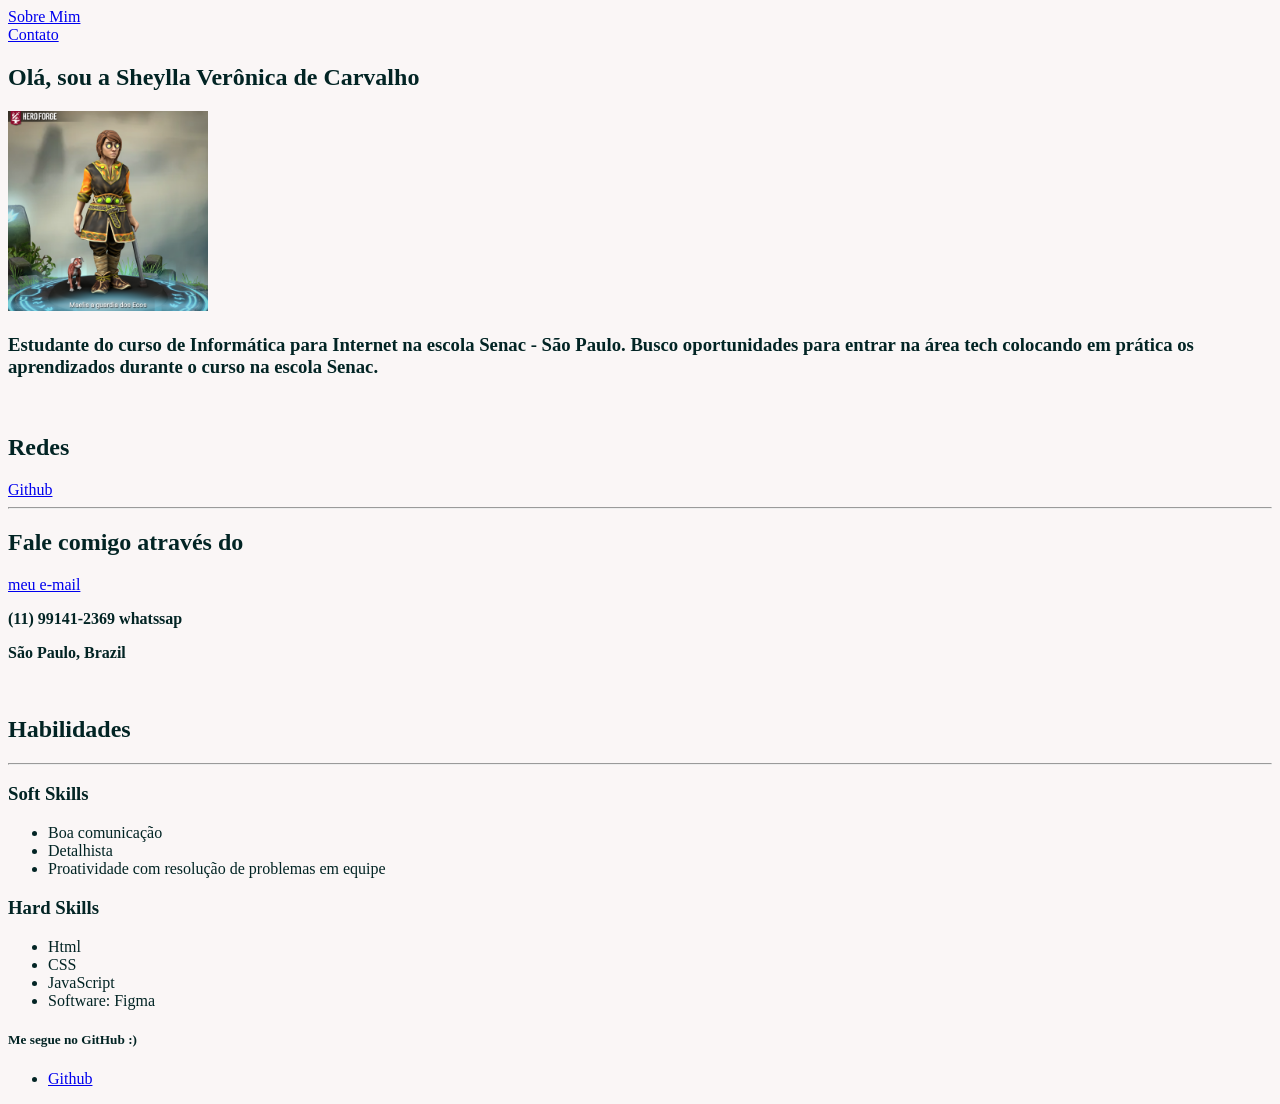
==== Portfolio/index.html @ dd9c2a8c "atualização do meu portfolio com novas tags" ====
<!DOCTYPE html>
<html lang="pt-BR">
<head>
    <meta charset="UTF-8"> <!--essa tag é sobre conjunto de caracteres-->
    <title>Dev Sheylla</title>
    <link rel="icon" href=" assets/Maelis a guardia dos Ecos screenshot.png">
    <link rel="stylesheet" href="style.css"> <!-- Essa tag relaciona meus estilos.-->
    <script src="app.js"></script> <!--Essa tag ativa o javascript -->
</head>

<body>
    <header>
        <a href="#sobre"> Sobre Mim </a> <br>
        <a href="#redes">Contato </a>

    </header>

    <main>

        <section id="apres">
            <h1>Olá, sou a Sheylla Verônica de Carvalho</h1>
        
            <img src="assets/Maelis a guardia dos Ecos screenshot.png" alt="foto de sheylla" width="200px"/>
    
        </section>
        

        <section id="sobre">
        <p>
                <h3>Estudante do curso de Informática para Internet na escola Senac - São Paulo. Busco oportunidades para entrar na área tech colocando em prática os aprendizados durante o curso na escola Senac.

                </h3>
        </p>

        </section> 
        
        <br>
        <section id="contato">

            <h2> Redes </h2> 
            <a href="https://github.com/veronic4-creator">Github</a> <hr>
            <h2> Fale comigo através do</h2> 
            <a href="mailto:sheylla.vcarvalho@senacsp.edu.br" target="_blank">meu e-mail</a>
            <p>(11) 99141-2369 whatssap</p>
            <p>São Paulo, Brazil</p> <br>

            </section>

        </section> 
        
        
        <section id="habil">
            
            <h2> Habilidades </h2> <hr>

            <h3> Soft Skills</h3>
            <ul>
                <li>Boa comunicação</li>
                <li>Detalhista</li>
                <li>Proatividade com resolução de problemas em equipe</li>
            </ul>

            <h3> Hard Skills</h3>
            <ul>
                <li>Html</li>
                <li>CSS</li>
                <li>JavaScript</li>
                <li>Software: Figma</li>
            </ul>

        </section>

    </main>

    </body>

    <footer>
        <div>
            <h5>Me segue no GitHub :)</h5>
            <ul>
                <li><a href="https://github.com/veronic4-creator">Github</a></li>
            </ul>
        </div>

    </footer>
    </html>
---- Portfolio/style.css ----
body {
    background-color:rgb(250, 246, 246); 
    color:rgb(2, 36, 36);
}

p {
    font-family: Arial, 'Times New Roman', Times, serif new roman, sans-serif;
    font-weight: bold;
}

.contato {
    /*border: 1px solid blue; */
    background-color: rgb(255, 255, 255);  
}

.info {
    /*border: 1 px solid green; */
    border: 1px solid blue;
    display: flex;
    flex-direction:row;
    justify-content:center;

}

.mim {
    /*border: 1px solid red; */
    font-family:Cambria, Cochin, Georgia, Times, 'Times New Roman', serif;
    font-weight: bold;
    color:rgb(248, 247, 244) (199, 183, 102);
}

p {
    text-align: justify;
}
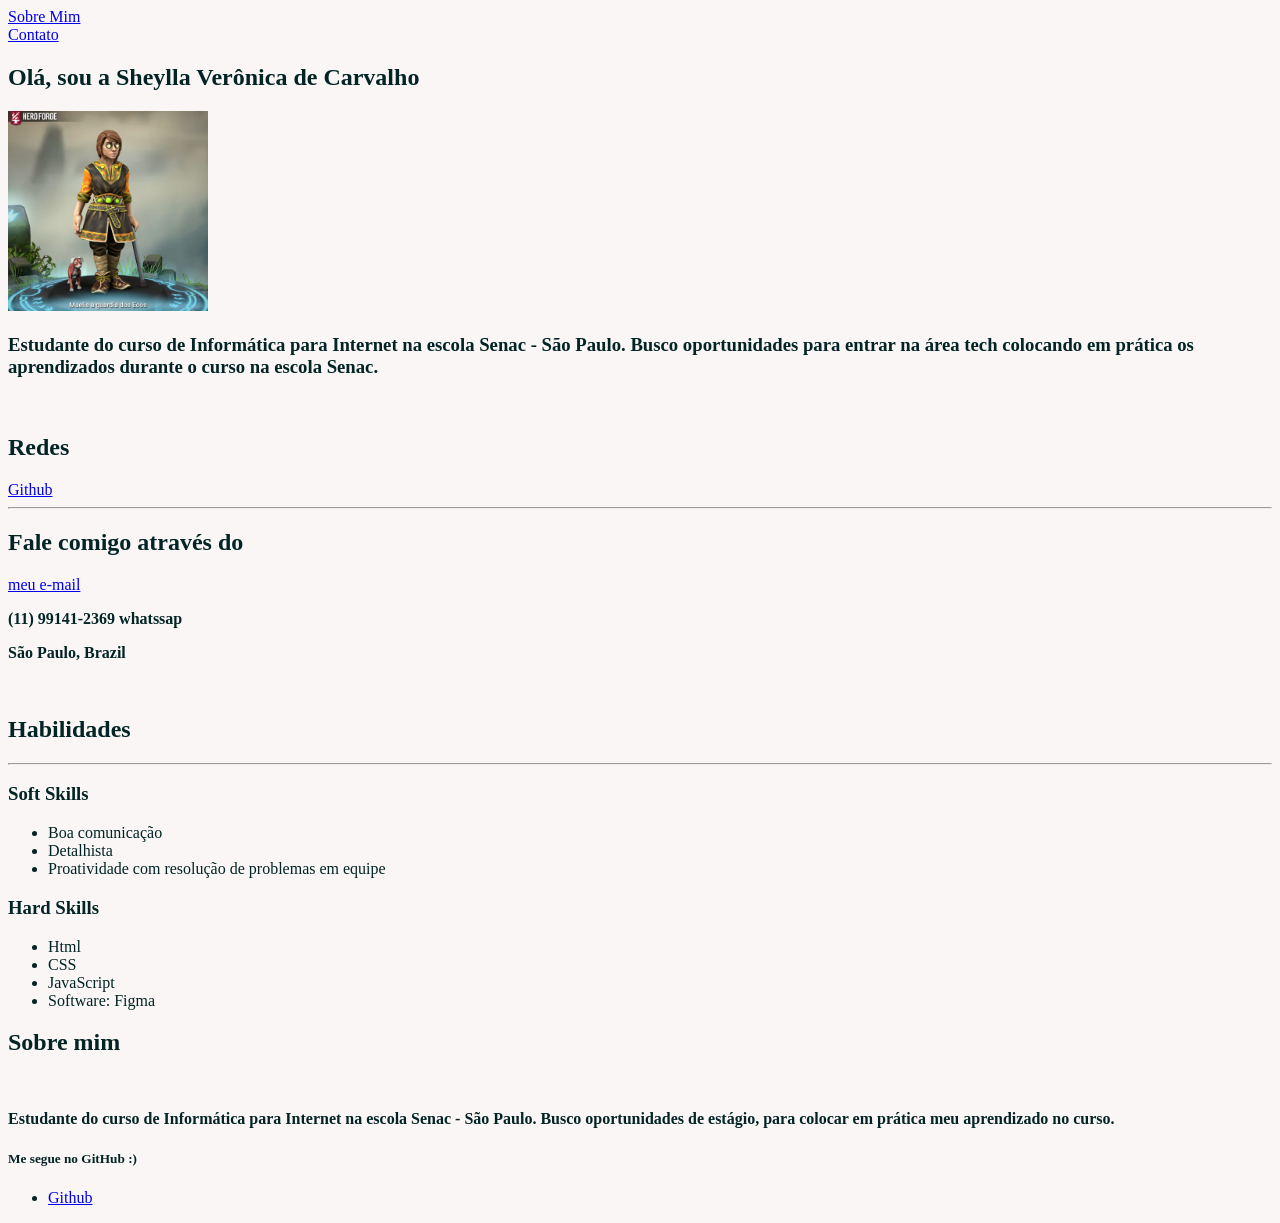
==== commit 8392b800: "resolvendo conflito no index.html" ====
--- a/Portfolio/index.html
+++ b/Portfolio/index.html
@@ -72,6 +72,12 @@
 
     </main>
 
+<div>
+    <h2>Sobre mim</h2> <br>
+    <p class="bio"> 
+    Estudante do curso de Informática para Internet na escola Senac - São Paulo. 
+    Busco oportunidades de estágio, para colocar em prática meu aprendizado no curso. </p>
+</div>
     </body>
 
     <footer>
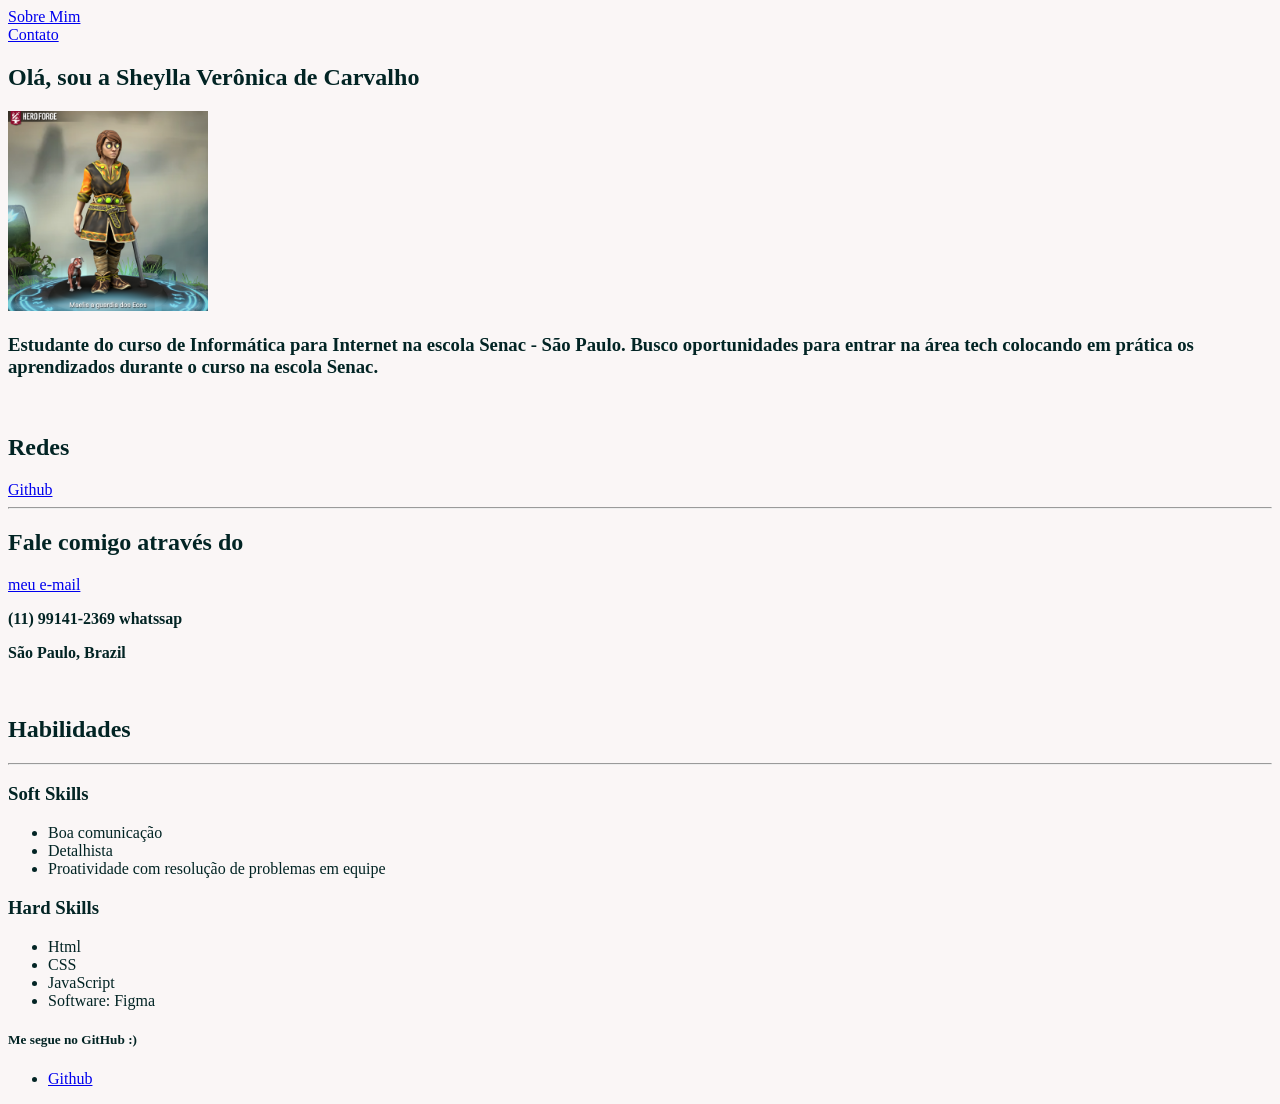
==== commit 4788f428: "Atualizando informaçõegit push origin mains" ====
--- a/Portfolio/index.html
+++ b/Portfolio/index.html
@@ -27,9 +27,9 @@
 
         <section id="sobre">
         <p>
-                <h3>Estudante do curso de Informática para Internet na escola Senac - São Paulo. Busco oportunidades para entrar na área tech colocando em prática os aprendizados durante o curso na escola Senac.
+            <h3>Estudante do curso de Informática para Internet na escola Senac - São Paulo. Busco oportunidades para entrar na área tech colocando em prática os aprendizados durante o curso na escola Senac.
 
-                </h3>
+         </h3>
         </p>
 
         </section> 
@@ -71,13 +71,6 @@
         </section>
 
     </main>
-
-<div>
-    <h2>Sobre mim</h2> <br>
-    <p class="bio"> 
-    Estudante do curso de Informática para Internet na escola Senac - São Paulo. 
-    Busco oportunidades de estágio, para colocar em prática meu aprendizado no curso. </p>
-</div>
     </body>
 
     <footer>
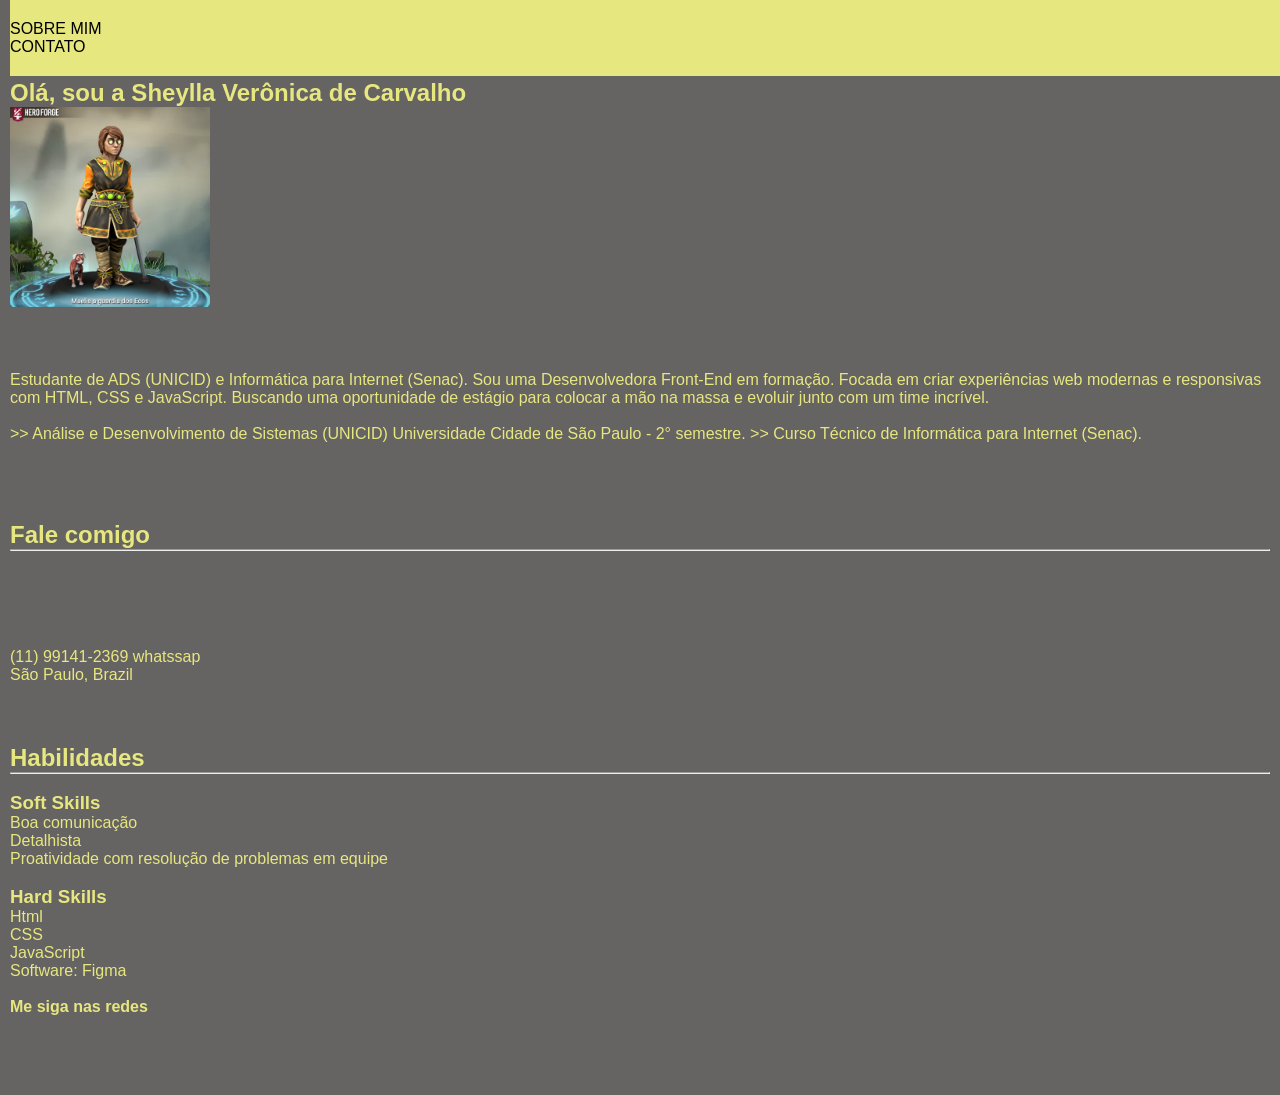
==== commit 219f6bb2: "Aprendendo a inserir icones SGV ao meu ptfolio." ====
--- a/Portfolio/index.html
+++ b/Portfolio/index.html
@@ -27,9 +27,15 @@
 
         <section id="sobre">
         <p>
-            <h3>Estudante do curso de Informática para Internet na escola Senac - São Paulo. Busco oportunidades para entrar na área tech colocando em prática os aprendizados durante o curso na escola Senac.
+                Estudante de ADS (UNICID) e Informática para Internet (Senac). Sou uma Desenvolvedora Front-End em formação. 
+                Focada em criar experiências web modernas e responsivas com HTML, CSS e JavaScript. Buscando uma oportunidade de estágio para colocar a mão na massa e evoluir junto com um time incrível.
+        </p>
+        <br>
 
-         </h3>
+        <section id="Formação">
+        <p>
+            >> Análise e Desenvolvimento de Sistemas (UNICID) Universidade Cidade de São Paulo - 2° semestre. 
+            >> Curso Técnico de Informática para Internet (Senac). 
         </p>
 
         </section> 
@@ -37,28 +43,25 @@
         <br>
         <section id="contato">
 
-            <h2> Redes </h2> 
-            <a href="https://github.com/veronic4-creator">Github</a> <hr>
-            <h2> Fale comigo através do</h2> 
-            <a href="mailto:sheylla.vcarvalho@senacsp.edu.br" target="_blank">meu e-mail</a>
+            <h2> Fale comigo</h2> 
+            <hr>
+            <br>
+            <a href="mailto:sheylla.vcarvalho@senacsp.edu.br" target="_blank"><svg class="icone"><use href="assets/meuemail.svg"></use></svg></a>
             <p>(11) 99141-2369 whatssap</p>
-            <p>São Paulo, Brazil</p> <br>
+            <p>São Paulo, Brazil</p> 
+        </section>
 
-            </section>
-
-        </section> 
-        
-        
         <section id="habil">
             
             <h2> Habilidades </h2> <hr>
+            <br>
 
             <h3> Soft Skills</h3>
             <ul>
                 <li>Boa comunicação</li>
                 <li>Detalhista</li>
                 <li>Proatividade com resolução de problemas em equipe</li>
-            </ul>
+            </ul> <br>
 
             <h3> Hard Skills</h3>
             <ul>
@@ -66,6 +69,7 @@
                 <li>CSS</li>
                 <li>JavaScript</li>
                 <li>Software: Figma</li>
+                <br>
             </ul>
 
         </section>
@@ -75,11 +79,21 @@
 
     <footer>
         <div>
-            <h5>Me segue no GitHub :)</h5>
+            <h4>Me siga nas redes</h4>
+            
             <ul>
-                <li><a href="https://github.com/veronic4-creator">Github</a></li>
+                <li>
+                    <a href="https://github.com/veronic4-creator"target="_blank">
+                    <svg class="icone"><use href="assets/GH.svg"></use></svg>
+                    </a> 
+                </li>
+
+                <li>
+                    <a href="https://www.linkedin.com/in/sheylla-veronica-2a37a6299/r" target="_blank">
+                    <svg class="icone"><use href="assets/linkedInIco.svg"></use></svg>
+                    </a>
+                </li>
             </ul>
         </div>
-
     </footer>
     </html>
--- a/Portfolio/style.css
+++ b/Portfolio/style.css
@@ -1,41 +1,59 @@
-body {
-    background-color:rgb(250, 246, 246); 
-    color:rgb(2, 36, 36);
+* {
+    margin:0px; 
+    padding:0px;
+}
+/* CSS vem aqui em baixo*/
+
+header {
+    background-color: rgb(231, 231, 128);
+    padding: 20px 0px;
+    position: fixed;
+    width: 100%;
 }
 
-p {
-    font-family: Arial, 'Times New Roman', Times, serif new roman, sans-serif;
+body {
+    font-family: Verdana, Geneva, Tahoma, sans-serif;
+    padding: 0px 10px;
+    color: rgb(231, 231, 128); background-color: rgb(102, 99, 99);
+}
+
+body a {
+   text-transform: uppercase;
+   text-decoration: none;
+   color:black
+}
+
+body a:hover {
+    text-decoration: underline;
     font-weight: bold;
 }
 
-.contato {
-    /*border: 1px solid blue; */
-    background-color: rgb(255, 255, 255);  
+#apres {
+    padding-top: 79px;
 }
 
-.info {
-    /*border: 1 px solid green; */
-    border: 1px solid blue;
-    display: flex;
-    flex-direction:row;
-    justify-content:center;
-
+#sobre {
+    padding-top: 60px;
 }
 
-.mim {
-    /*border: 1px solid red; */
-    font-family:Cambria, Cochin, Georgia, Times, 'Times New Roman', serif;
-    font-weight: bold;
-    color:rgb(248, 247, 244) (199, 183, 102);
+#habil {
+    padding-top: 60px;
 }
 
-p {
-    text-align: justify;
+#contato {
+    padding-top: 60px;
 }
 
+.icone {
+    fill:rgb(255, 238, 0);
+    stroke:rgb(194, 165, 165);
+    stroke-width: 5px;
+    width: 75px;
+    height: 75px;
+}
 
-
-
-
-    
-
+footer ul {
+    display: flex;
+    justify-content: space-around;
+    list-style-type: none;
+}
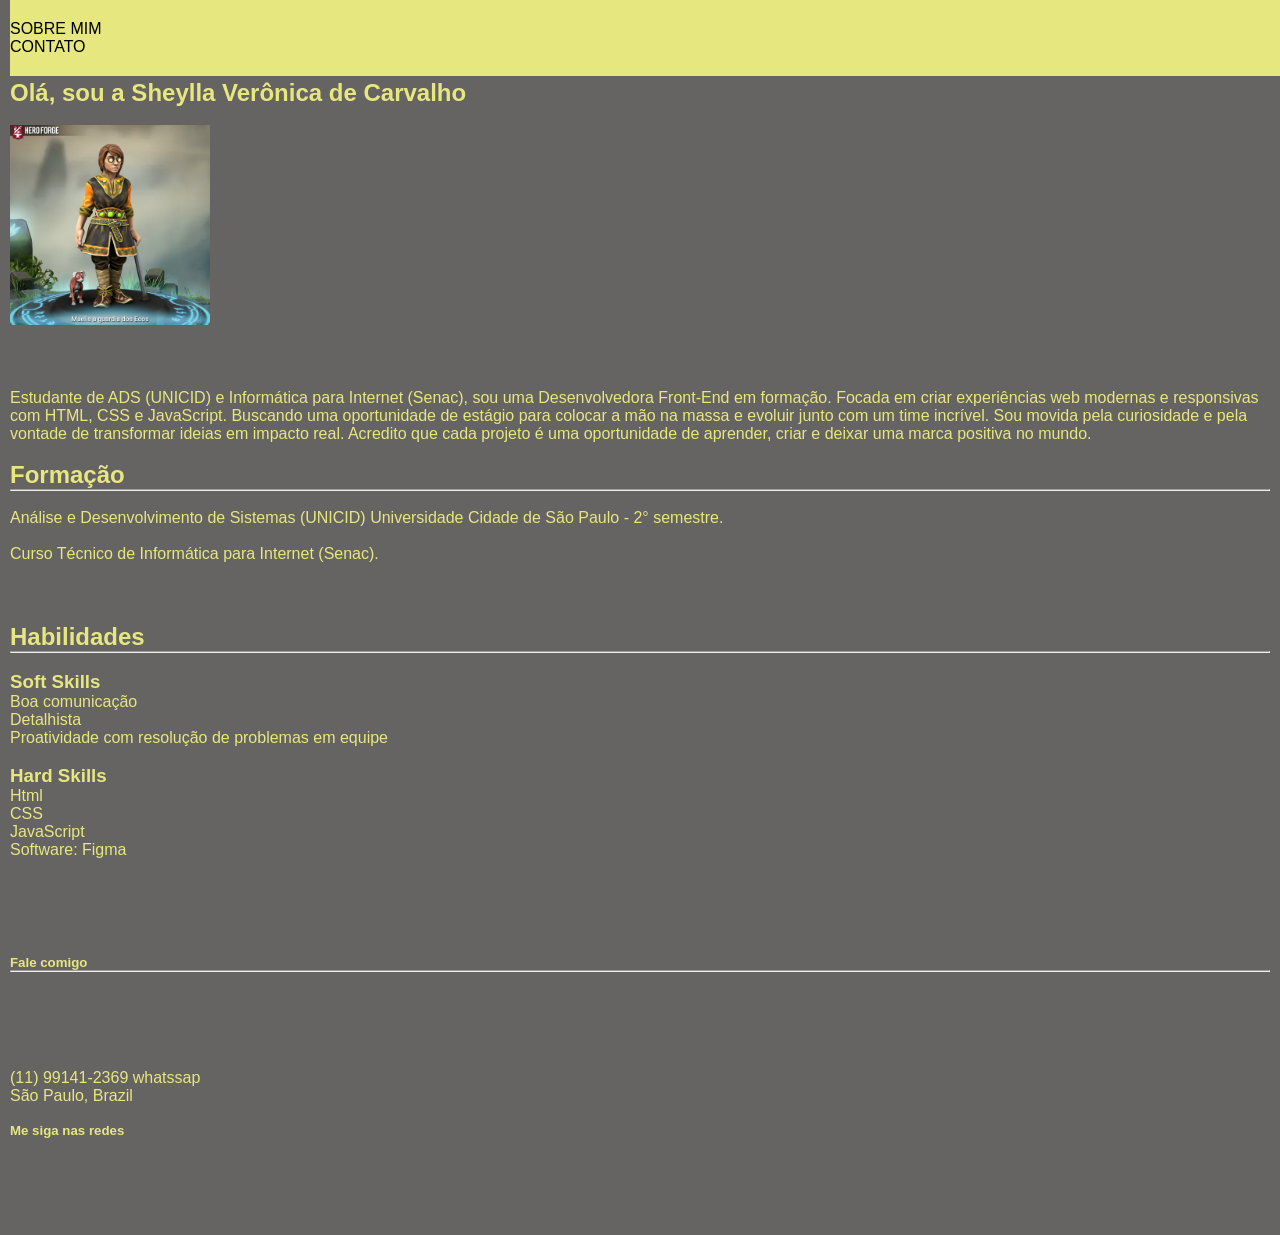
==== commit 92831492: "atualização em casa" ====
--- a/Portfolio/index.html
+++ b/Portfolio/index.html
@@ -5,7 +5,7 @@
     <title>Dev Sheylla</title>
     <link rel="icon" href=" assets/Maelis a guardia dos Ecos screenshot.png">
     <link rel="stylesheet" href="style.css"> <!-- Essa tag relaciona meus estilos.-->
-    <script src="app.js"></script> <!--Essa tag ativa o javascript -->
+    <!-- <script src="app.js"></script> Essa tag ativa o javascript -->
 </head>
 
 <body>
@@ -18,7 +18,7 @@
     <main>
 
         <section id="apres">
-            <h1>Olá, sou a Sheylla Verônica de Carvalho</h1>
+            <h1>Olá, sou a Sheylla Verônica de Carvalho</h1> <br>
         
             <img src="assets/Maelis a guardia dos Ecos screenshot.png" alt="foto de sheylla" width="200px"/>
     
@@ -27,33 +27,26 @@
 
         <section id="sobre">
         <p>
-                Estudante de ADS (UNICID) e Informática para Internet (Senac). Sou uma Desenvolvedora Front-End em formação. 
-                Focada em criar experiências web modernas e responsivas com HTML, CSS e JavaScript. Buscando uma oportunidade de estágio para colocar a mão na massa e evoluir junto com um time incrível.
+                Estudante de ADS (UNICID) e Informática para Internet (Senac), sou uma Desenvolvedora Front-End em formação. Focada em criar experiências web modernas e responsivas com HTML, CSS e JavaScript. Buscando uma oportunidade de estágio para colocar a mão na massa e evoluir junto com um time incrível. Sou movida pela curiosidade e pela vontade de transformar ideias em impacto real. Acredito que cada projeto é uma oportunidade de aprender, criar e deixar uma marca positiva no mundo.
         </p>
         <br>
 
         <section id="Formação">
-        <p>
-            >> Análise e Desenvolvimento de Sistemas (UNICID) Universidade Cidade de São Paulo - 2° semestre. 
-            >> Curso Técnico de Informática para Internet (Senac). 
-        </p>
+            <h2>Formação</h2>
+            <hr>
+            <br>
+    
+              <ul>
+                <li>Análise e Desenvolvimento de Sistemas (UNICID) Universidade Cidade de São Paulo - 2° semestre. 
+                </li> <br>
+                <li> Curso Técnico de Informática para Internet (Senac).</li> 
+            </ul>
 
         </section> 
-        
-        <br>
-        <section id="contato">
-
-            <h2> Fale comigo</h2> 
-            <hr>
-            <br>
-            <a href="mailto:sheylla.vcarvalho@senacsp.edu.br" target="_blank"><svg class="icone"><use href="assets/meuemail.svg"></use></svg></a>
-            <p>(11) 99141-2369 whatssap</p>
-            <p>São Paulo, Brazil</p> 
-        </section>
 
         <section id="habil">
             
-            <h2> Habilidades </h2> <hr>
+            <h2> Habilidades</h2> <hr>
             <br>
 
             <h3> Soft Skills</h3>
@@ -73,14 +66,23 @@
             </ul>
 
         </section>
+        <br>
+        <section id="contato">
+            <adress>
+                <h5> Fale comigo</h5> 
+                <hr>
+                <br>
+                <a href="mailto:sheylla.vcarvalho@senacsp.edu.br" target="_blank"><svg class="icone"><use href="assets/meuemail.svg"></use></svg></a>
+                <p>(11) 99141-2369 whatssap</p>
+                <p>São Paulo, Brazil</p>
+            </adress>
+        </section>
 
     </main>
-    </body>
+    <footer>
+        <div> <br>
+            <h5>Me siga nas redes</h5> <br>
 
-    <footer>
-        <div>
-            <h4>Me siga nas redes</h4>
-            
             <ul>
                 <li>
                     <a href="https://github.com/veronic4-creator"target="_blank">
@@ -96,4 +98,5 @@
             </ul>
         </div>
     </footer>
+</body>
     </html>
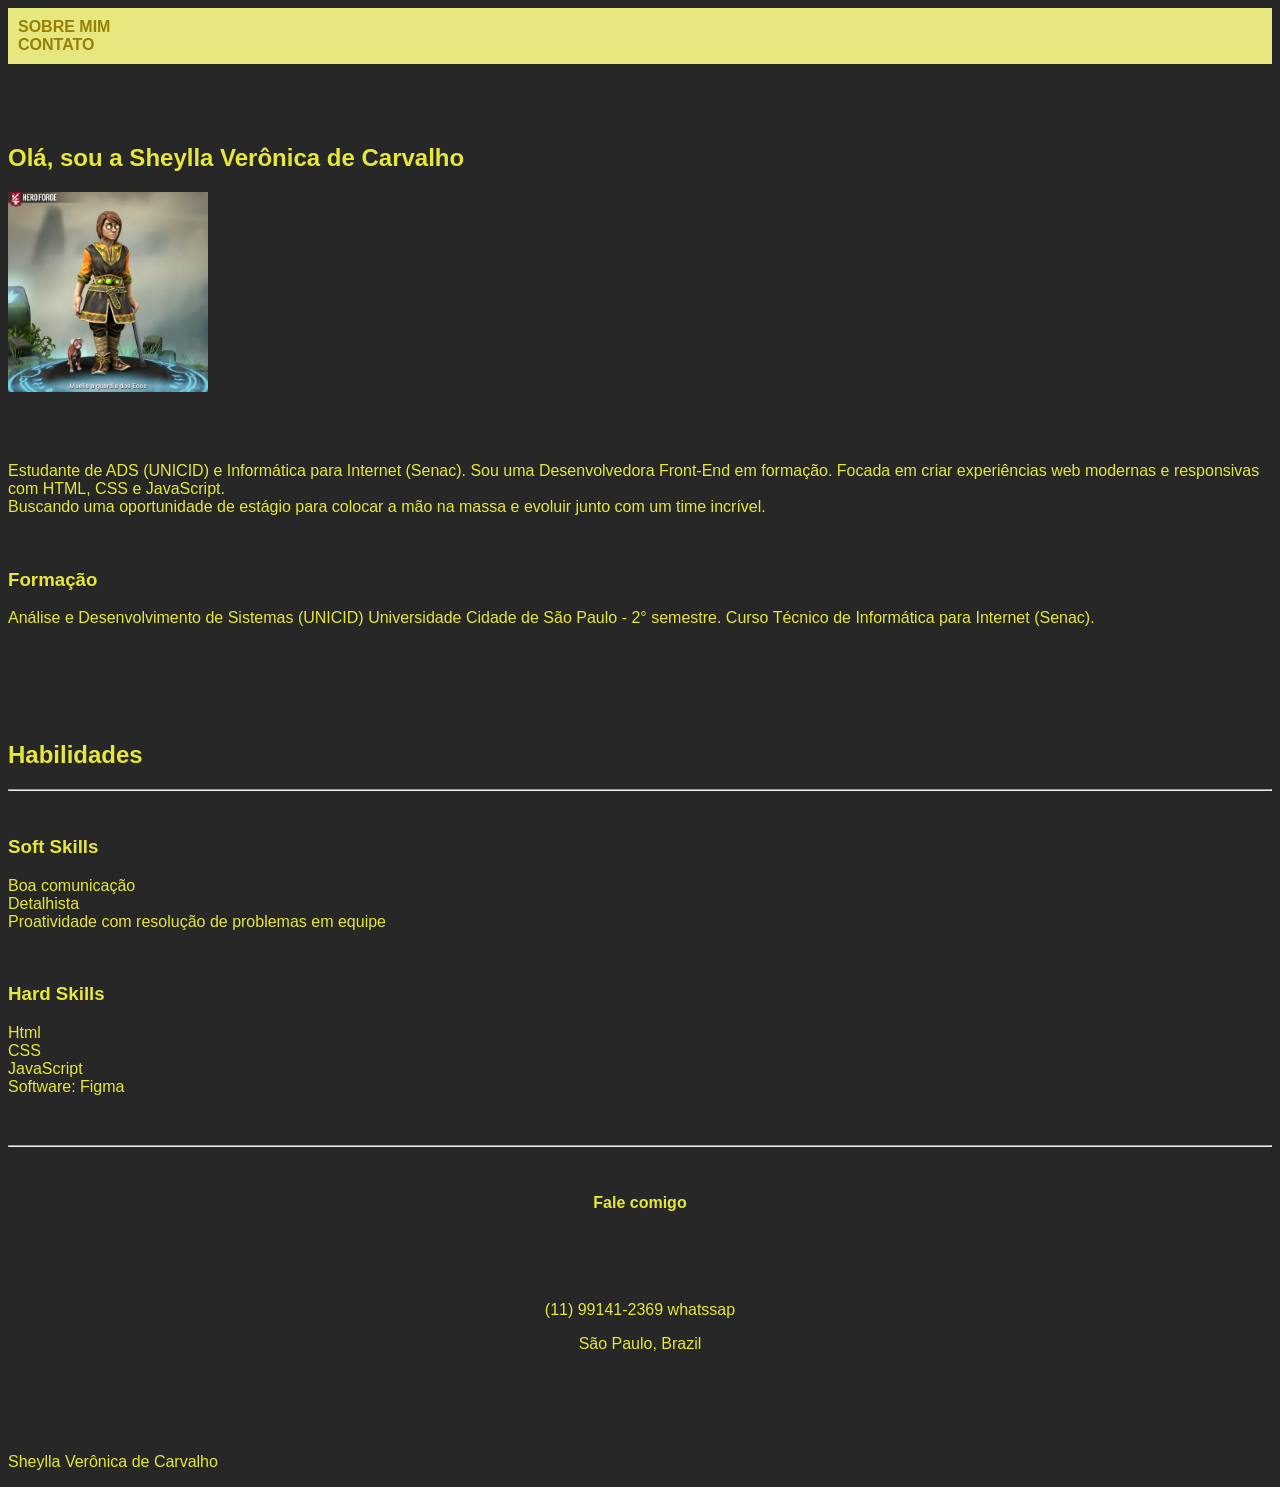
==== commit 78dafe52: "Estilização de modelo de caixa CSS" ====
--- a/Portfolio/index.html
+++ b/Portfolio/index.html
@@ -9,16 +9,16 @@
 </head>
 
 <body>
+<main>
+
     <header>
         <a href="#sobre"> Sobre Mim </a> <br>
         <a href="#redes">Contato </a>
 
     </header>
 
-    <main>
-
-        <section id="apres">
-            <h1>Olá, sou a Sheylla Verônica de Carvalho</h1> <br>
+         <section id="apres">
+            <h1>Olá, sou a Sheylla Verônica de Carvalho</h1>
         
             <img src="assets/Maelis a guardia dos Ecos screenshot.png" alt="foto de sheylla" width="200px"/>
     
@@ -26,27 +26,30 @@
         
 
         <section id="sobre">
+        <div>
         <p>
-                Estudante de ADS (UNICID) e Informática para Internet (Senac), sou uma Desenvolvedora Front-End em formação. Focada em criar experiências web modernas e responsivas com HTML, CSS e JavaScript. Buscando uma oportunidade de estágio para colocar a mão na massa e evoluir junto com um time incrível. Sou movida pela curiosidade e pela vontade de transformar ideias em impacto real. Acredito que cada projeto é uma oportunidade de aprender, criar e deixar uma marca positiva no mundo.
+            Estudante de ADS (UNICID) e Informática para Internet (Senac). Sou uma Desenvolvedora Front-End em formação. 
+            Focada em criar experiências web modernas e responsivas com HTML, CSS e JavaScript. <br> Buscando uma oportunidade de estágio para colocar a mão na massa e evoluir junto com um time incrível.
         </p>
         <br>
+        </div>
 
+        <div>
         <section id="Formação">
-            <h2>Formação</h2>
-            <hr>
-            <br>
-    
-              <ul>
-                <li>Análise e Desenvolvimento de Sistemas (UNICID) Universidade Cidade de São Paulo - 2° semestre. 
-                </li> <br>
-                <li> Curso Técnico de Informática para Internet (Senac).</li> 
+            <h3>Formação</h3
+                >
+            <ul> 
+                Análise e Desenvolvimento de Sistemas (UNICID) Universidade Cidade de São Paulo - 2° semestre. 
+                Curso Técnico de Informática para Internet (Senac). 
             </ul>
+        </section> 
+        </div>
 
-        </section> 
+        <br>
 
         <section id="habil">
             
-            <h2> Habilidades</h2> <hr>
+            <h2> Habilidades </h2> <hr>
             <br>
 
             <h3> Soft Skills</h3>
@@ -54,7 +57,8 @@
                 <li>Boa comunicação</li>
                 <li>Detalhista</li>
                 <li>Proatividade com resolução de problemas em equipe</li>
-            </ul> <br>
+            </ul> 
+            <br>
 
             <h3> Hard Skills</h3>
             <ul>
@@ -62,41 +66,37 @@
                 <li>CSS</li>
                 <li>JavaScript</li>
                 <li>Software: Figma</li>
-                <br>
             </ul>
 
         </section>
+
+    <section id="contato">
+            
+        <hr>
         <br>
-        <section id="contato">
-            <adress>
-                <h5> Fale comigo</h5> 
-                <hr>
-                <br>
-                <a href="mailto:sheylla.vcarvalho@senacsp.edu.br" target="_blank"><svg class="icone"><use href="assets/meuemail.svg"></use></svg></a>
-                <p>(11) 99141-2369 whatssap</p>
-                <p>São Paulo, Brazil</p>
-            </adress>
-        </section>
-
-    </main>
-    <footer>
-        <div> <br>
-            <h5>Me siga nas redes</h5> <br>
-
-            <ul>
-                <li>
-                    <a href="https://github.com/veronic4-creator"target="_blank">
-                    <svg class="icone"><use href="assets/GH.svg"></use></svg>
-                    </a> 
+        <h4> Fale comigo</h4> 
+        <br>
+        <a href="mailto:sheylla.vcarvalho@senacsp.edu.br" target="_blank"><svg class="icone"><use href="assets/meuemail.svg"></use></svg></a>
+        <p>(11) 99141-2369 whatssap</p> <p>São Paulo, Brazil</p> 
+            
+        <ul>
+            <li>
+                <a href="https://github.com/veronic4-creator"target="_blank">
+                <svg class="icone"><use href="assets/GH.svg"></use></svg>
+                </a> 
+                <a href="https://www.linkedin.com/in/sheylla-veronica-2a37a6299/r" target="_blank">
+                <svg class="icone"><use href="assets/linkedInIco.svg"></use></svg>
+                </a>
                 </li>
 
-                <li>
-                    <a href="https://www.linkedin.com/in/sheylla-veronica-2a37a6299/r" target="_blank">
-                    <svg class="icone"><use href="assets/linkedInIco.svg"></use></svg>
-                    </a>
-                </li>
             </ul>
-        </div>
-    </footer>
+        
+    </section>
+   
+    <br>
+ </main>
+  <footer>
+    <p>Sheylla Verônica de Carvalho</p>
+ </footer>
 </body>
-    </html>
+</html>
--- a/Portfolio/style.css
+++ b/Portfolio/style.css
@@ -1,59 +1,81 @@
-* {
-    margin:0px; 
-    padding:0px;
+/* RESET GLOBAL */
+*, *::before, *::after {
+  box-sizing:content-box
+  margin: 0;
+  padding: 0;
 }
-/* CSS vem aqui em baixo*/
 
 header {
-    background-color: rgb(231, 231, 128);
-    padding: 20px 0px;
-    position: fixed;
-    width: 100%;
+  background-color: rgb(231, 231, 128);
+  padding: 10px; /* Adicionado para o header ter altura e respiro */
 }
 
 body {
-    font-family: Verdana, Geneva, Tahoma, sans-serif;
-    padding: 0px 10px;
-    color: rgb(231, 231, 128); background-color: rgb(102, 99, 99);
+  font-family: Verdana, Geneva, Tahoma, sans-serif;
+  color: rgb(230, 230, 59);
+  background-color: rgb(39, 39, 39);
 }
 
-body a {
-   text-transform: uppercase;
-   text-decoration: none;
-   color:black
+
+#apres {
+  padding-top: 60px;
 }
 
-body a:hover {
-    text-decoration: underline;
-    font-weight: bold;
+#sobre {
+  padding-top: 50px;
+  min-height: 100vh;
+  display: flex;
+  flex-direction: column; /* Garante empilhamento se necessário */
+  justify-content: center; /* Centraliza conteúdo se desejado */
+}
+
+#habil {
+  padding-top: 60px;
+}
+
+a {
+
+  text-decoration: underline;
+  font-weight: bold;
+  text-transform: uppercase;
+  text-decoration: none;
+  color: rgb(150, 128, 5);
+}
+
+a:hover {
+  text-decoration: underline;
+  font-weight: bold;
 }
 
 #apres {
-    padding-top: 79px;
+  padding-top: 60px;
 }
 
 #sobre {
-    padding-top: 60px;
-}
-
-#habil {
-    padding-top: 60px;
+  padding-top: 50px;
+  min-height: 100vh;
+  display: flex;
+  flex-direction: column; /* Garante empilhamento se necessário */
+  justify-content: center; /* Centraliza conteúdo se desejado */
 }
 
 #contato {
     padding-top: 60px;
+    margin-top: 20px;
+    padding-top: 5px;
+    text-align: center;
 }
 
 .icone {
-    fill:rgb(255, 238, 0);
-    stroke:rgb(194, 165, 165);
-    stroke-width: 5px;
-    width: 75px;
-    height: 75px;
+  fill: rgb(255, 238, 0);
+  stroke: rgb(168, 142, 142);
+  stroke-width: 5px;
+  width: 30px;
+  height: 30px;
+  display: inline-block;
+  margin-right: 12px;
 }
 
-footer ul {
-    display: flex;
-    justify-content: space-around;
-    list-style-type: none;
+#habil {
+  padding-top: 60px;
 }
